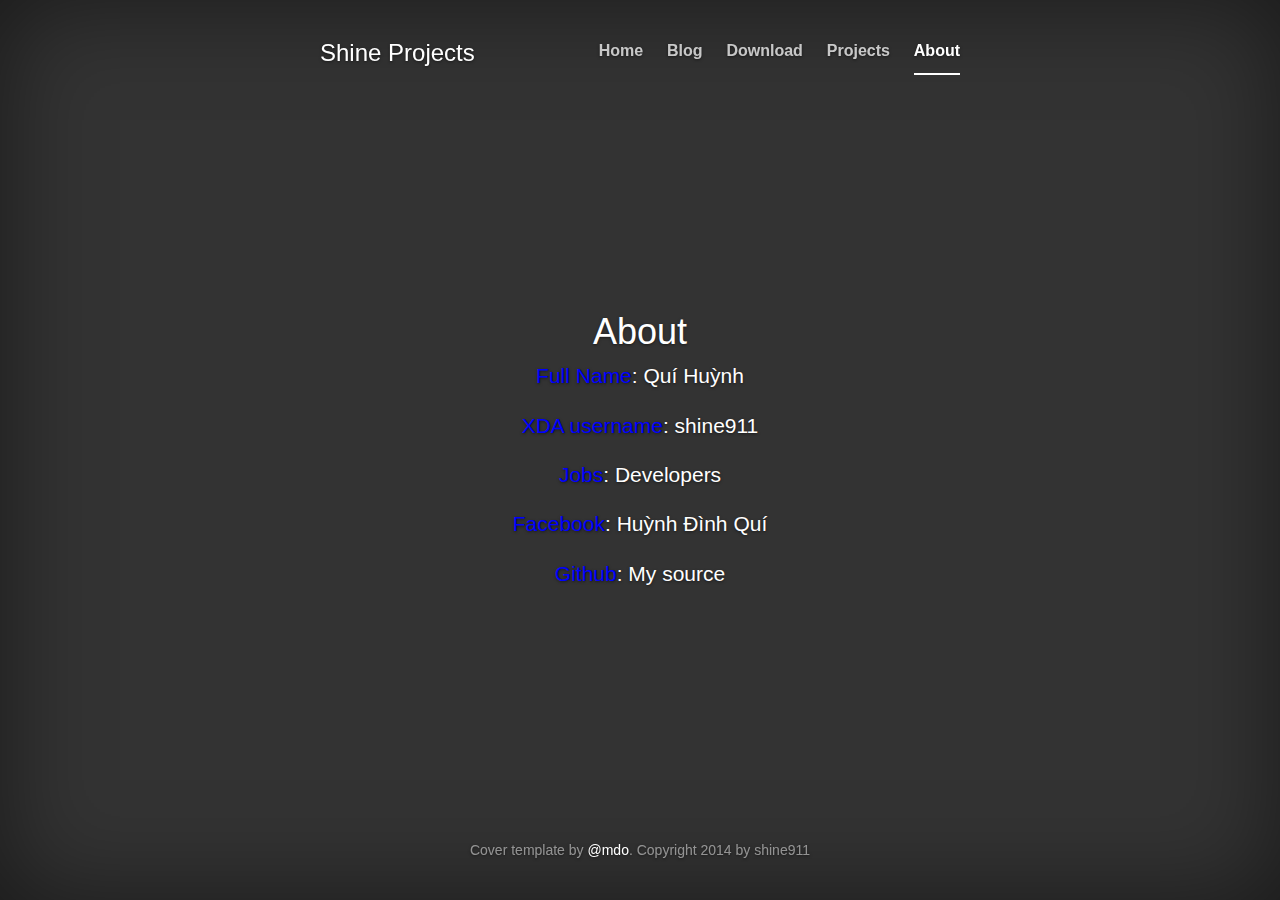
==== about.html @ 6dbecd62 "Public website page" ====
<!DOCTYPE html>
<html lang="en">
  <head>
    <meta charset="utf-8">
    <meta http-equiv="X-UA-Compatible" content="IE=edge">
    <meta name="viewport" content="width=device-width, initial-scale=1">
    <meta name="description" content="shine projects">
    <meta name="author" content="shine911">
    <link rel="shortcut icon" href="favicon.ico">

    <title>Shine Projects</title>

    <!-- Bootstrap core CSS -->
    <link href="css/bootstrap.min.css" rel="stylesheet">

    <!-- Custom styles for this template -->
    <link href="css/cover.css" rel="stylesheet">

    <!-- Just for debugging purposes. Don't actually copy this line! -->
    <!--[if lt IE 9]><script src="../../assets/js/ie8-responsive-file-warning.js"></script><![endif]-->

    <!-- HTML5 shim and Respond.js IE8 support of HTML5 elements and media queries -->
    <!--[if lt IE 9]>
      <script src="https://oss.maxcdn.com/libs/html5shiv/3.7.0/html5shiv.js"></script>
      <script src="https://oss.maxcdn.com/libs/respond.js/1.4.2/respond.min.js"></script>
    <![endif]-->
  </head>

  <body>

    <div class="site-wrapper">

      <div class="site-wrapper-inner">

        <div class="cover-container">

          <div class="masthead clearfix">
            <div class="inner">
              <h3 class="masthead-brand">Shine Projects</h3>
              <ul class="nav masthead-nav">
                <li><a href="index.html">Home</a></li>
                <li><a href="blog.html">Blog</a></li>
                <li><a href="download.html">Download</a></li>
                <li><a href="projects.html">Projects</a></li>
                <li class="active"><a href="about.html">About</a></li>
              </ul>
            </div>
          </div>

          <div class="inner cover">
            <h1 class="cover-heading">About</h1>
            <p class="lead"><font color="0000FF">Full Name</font>: Quí Huỳnh</p>
            <p class="lead"><font color="0000FF">XDA username</font>: <a href="http://forum.xda-developers.com/member.php?u=5208895">shine911</a></p>
            <p class="lead"><font color="0000FF">Jobs</font>: Developers</p>
            <p class="lead"><font color="0000FF">Facebook</font>: <a href="https://www.facebook.com/deathbook1999">Huỳnh Đình Quí</a></p>
            <p class="lead"><font color="0000FF">Github</font>: <a href="http://github.com">My source</a></p>
          </div>

          <div class="mastfoot">
            <div class="inner">
              <p>Cover template by <a href="https://twitter.com/mdo">@mdo</a>. Copyright 2014 by shine911</p>
            </div>
          </div>

        </div>

      </div>

    </div>

    <!-- Bootstrap core JavaScript
    ================================================== -->
    <!-- Placed at the end of the document so the pages load faster -->
    <script src="https://ajax.googleapis.com/ajax/libs/jquery/1.11.0/jquery.min.js"></script>
    <script src="../../dist/js/bootstrap.min.js"></script>
    <script src="../../assets/js/docs.min.js"></script>
  </body>
</html>
---- css/cover.css ----
/*
 * Globals
 */

/* Links */
a,
a:focus,
a:hover {
  color: #fff;
}

/* Custom default button */
.btn-default,
.btn-default:hover,
.btn-default:focus {
  color: #333;
  text-shadow: none; /* Prevent inheritence from `body` */
  background-color: #fff;
  border: 1px solid #fff;
}


/*
 * Base structure
 */

html,
body {
  height: 100%;
  background-color: #333;
}
body {
  color: #fff;
  text-align: center;
  text-shadow: 0 1px 3px rgba(0,0,0,.5);
  box-shadow: inset 0 0 100px rgba(0,0,0,.5);
}

/* Extra markup and styles for table-esque vertical and horizontal centering */
.site-wrapper {
  display: table;
  width: 100%;
  height: 100%; /* For at least Firefox */
  min-height: 100%;
}
.site-wrapper-inner {
  display: table-cell;
  vertical-align: top;
}
.cover-container {
  margin-right: auto;
  margin-left: auto;
}

/* Padding for spacing */
.inner {
  padding: 30px;
}


/*
 * Header
 */
.masthead-brand {
  margin-top: 10px;
  margin-bottom: 10px;
}

.masthead-nav > li {
  display: inline-block;
}
.masthead-nav > li + li {
  margin-left: 20px;
}
.masthead-nav > li > a {
  padding-right: 0;
  padding-left: 0;
  font-size: 16px;
  font-weight: bold;
  color: #fff; /* IE8 proofing */
  color: rgba(255,255,255,.75);
  border-bottom: 2px solid transparent;
}
.masthead-nav > li > a:hover,
.masthead-nav > li > a:focus {
  background-color: transparent;
  border-bottom-color: rgba(255,255,255,.25);
}
.masthead-nav > .active > a,
.masthead-nav > .active > a:hover,
.masthead-nav > .active > a:focus {
  color: #fff;
  border-bottom-color: #fff;
}

@media (min-width: 768px) {
  .masthead-brand {
    float: left;
  }
  .masthead-nav {
    float: right;
  }
}


/*
 * Cover
 */

.cover {
  padding: 0 20px;
}
.cover .btn-lg {
  padding: 10px 20px;
  font-weight: bold;
}


/*
 * Footer
 */

.mastfoot {
  color: #999; /* IE8 proofing */
  color: rgba(255,255,255,.5);
}


/*
 * Affix and center
 */

@media (min-width: 768px) {
  /* Pull out the header and footer */
  .masthead {
    position: fixed;
    top: 0;
  }
  .mastfoot {
    position: fixed;
    bottom: 0;
  }
  /* Start the vertical centering */
  .site-wrapper-inner {
    vertical-align: middle;
  }
  /* Handle the widths */
  .masthead,
  .mastfoot,
  .cover-container {
    width: 100%; /* Must be percentage or pixels for horizontal alignment */
  }
}

@media (min-width: 992px) {
  .masthead,
  .mastfoot,
  .cover-container {
    width: 700px;
  }
}
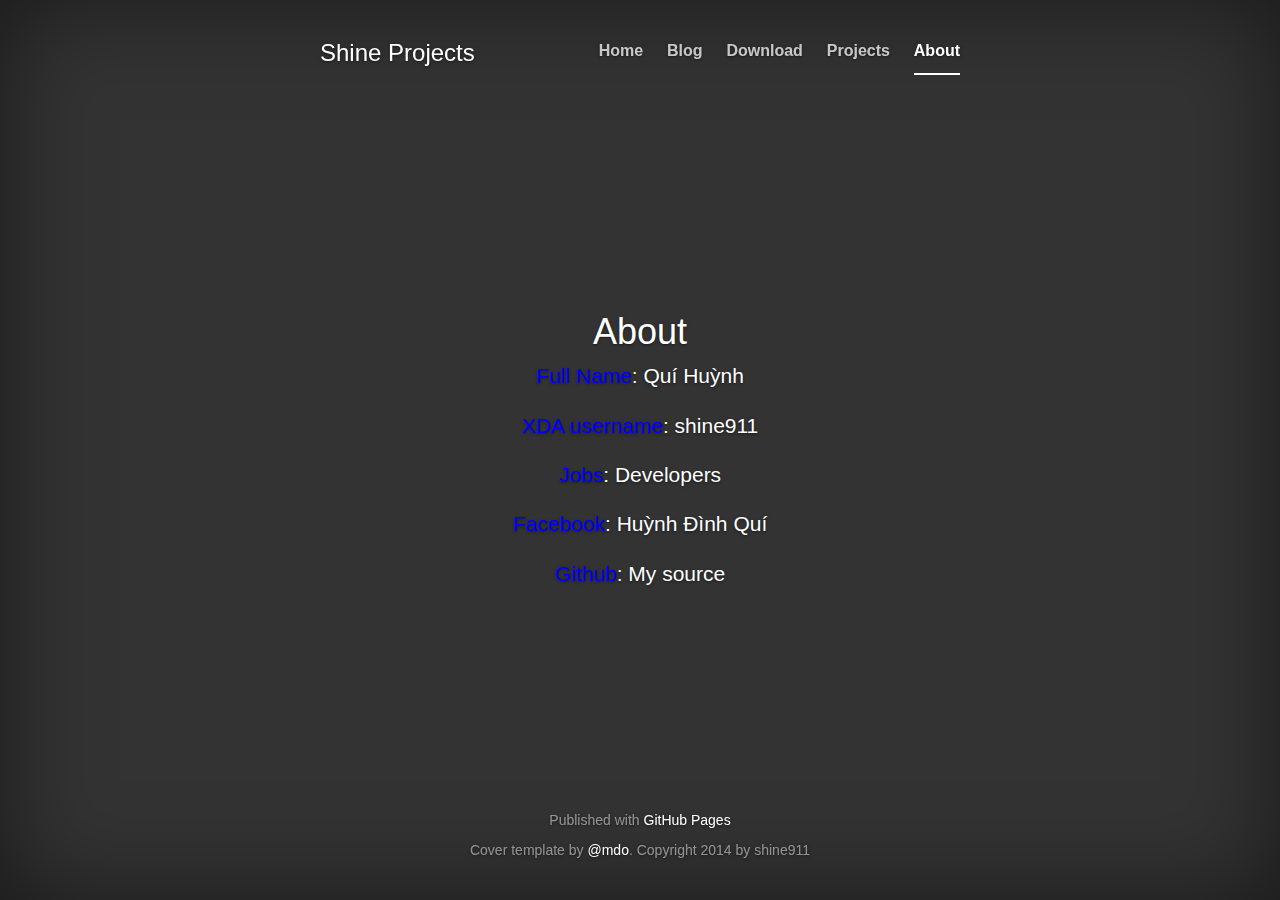
==== commit 7d4f1da8: "Fixed" ====
--- a/about.html
+++ b/about.html
@@ -58,6 +58,7 @@
 
           <div class="mastfoot">
             <div class="inner">
+              <p>Published with <a href="http://pages.github.com">GitHub Pages</a></p>
               <p>Cover template by <a href="https://twitter.com/mdo">@mdo</a>. Copyright 2014 by shine911</p>
             </div>
           </div>
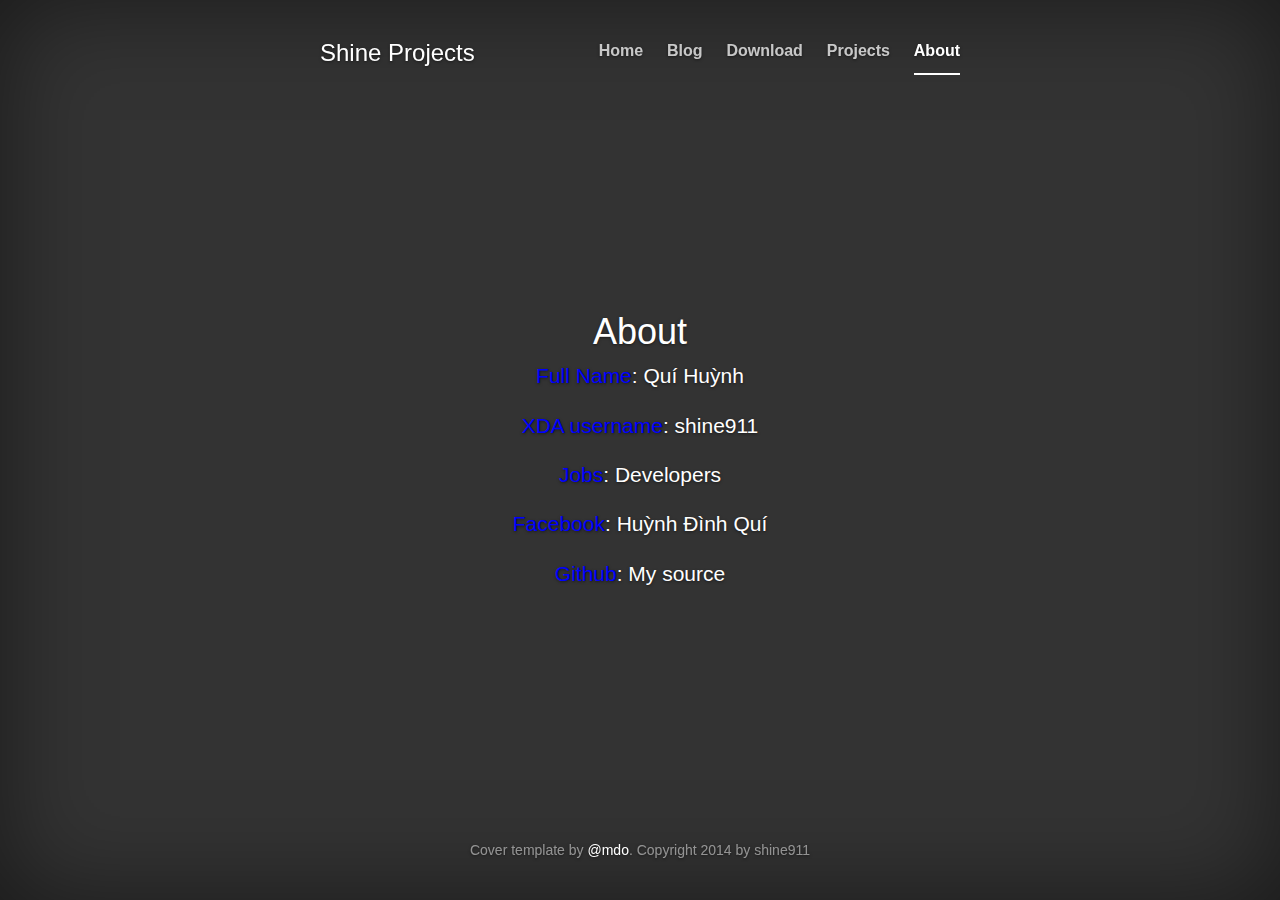
==== commit e04fb101: "AOKP 05052014" ====
--- a/about.html
+++ b/about.html
@@ -58,7 +58,6 @@
 
           <div class="mastfoot">
             <div class="inner">
-              <p>Published with <a href="http://pages.github.com">GitHub Pages</a></p>
               <p>Cover template by <a href="https://twitter.com/mdo">@mdo</a>. Copyright 2014 by shine911</p>
             </div>
           </div>
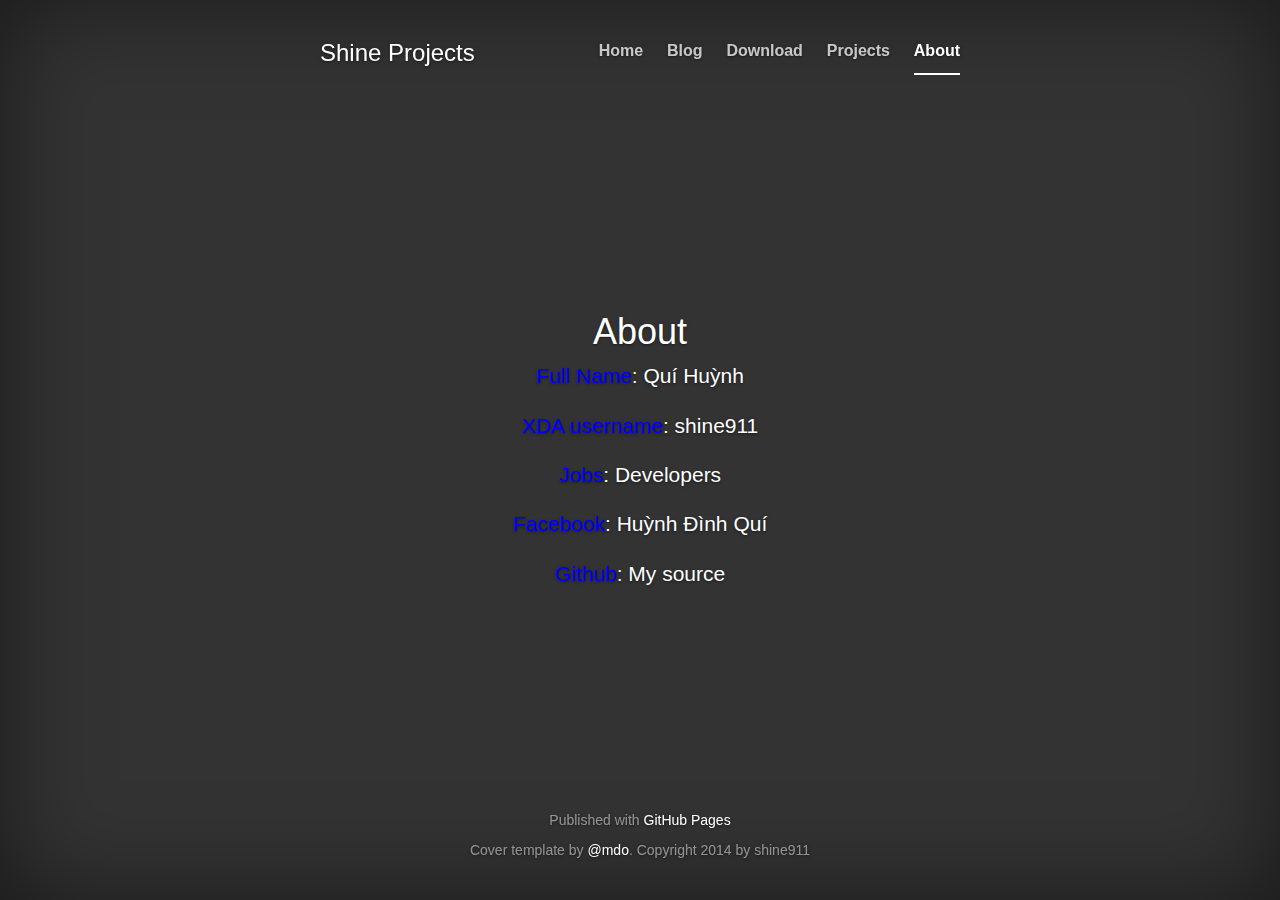
==== commit 66826465: "Blog #4 & remove new build aospa" ====
--- a/about.html
+++ b/about.html
@@ -58,6 +58,7 @@
 
           <div class="mastfoot">
             <div class="inner">
+                <p>Published with <a href="http://pages.github.com">GitHub Pages</a></p>
               <p>Cover template by <a href="https://twitter.com/mdo">@mdo</a>. Copyright 2014 by shine911</p>
             </div>
           </div>
